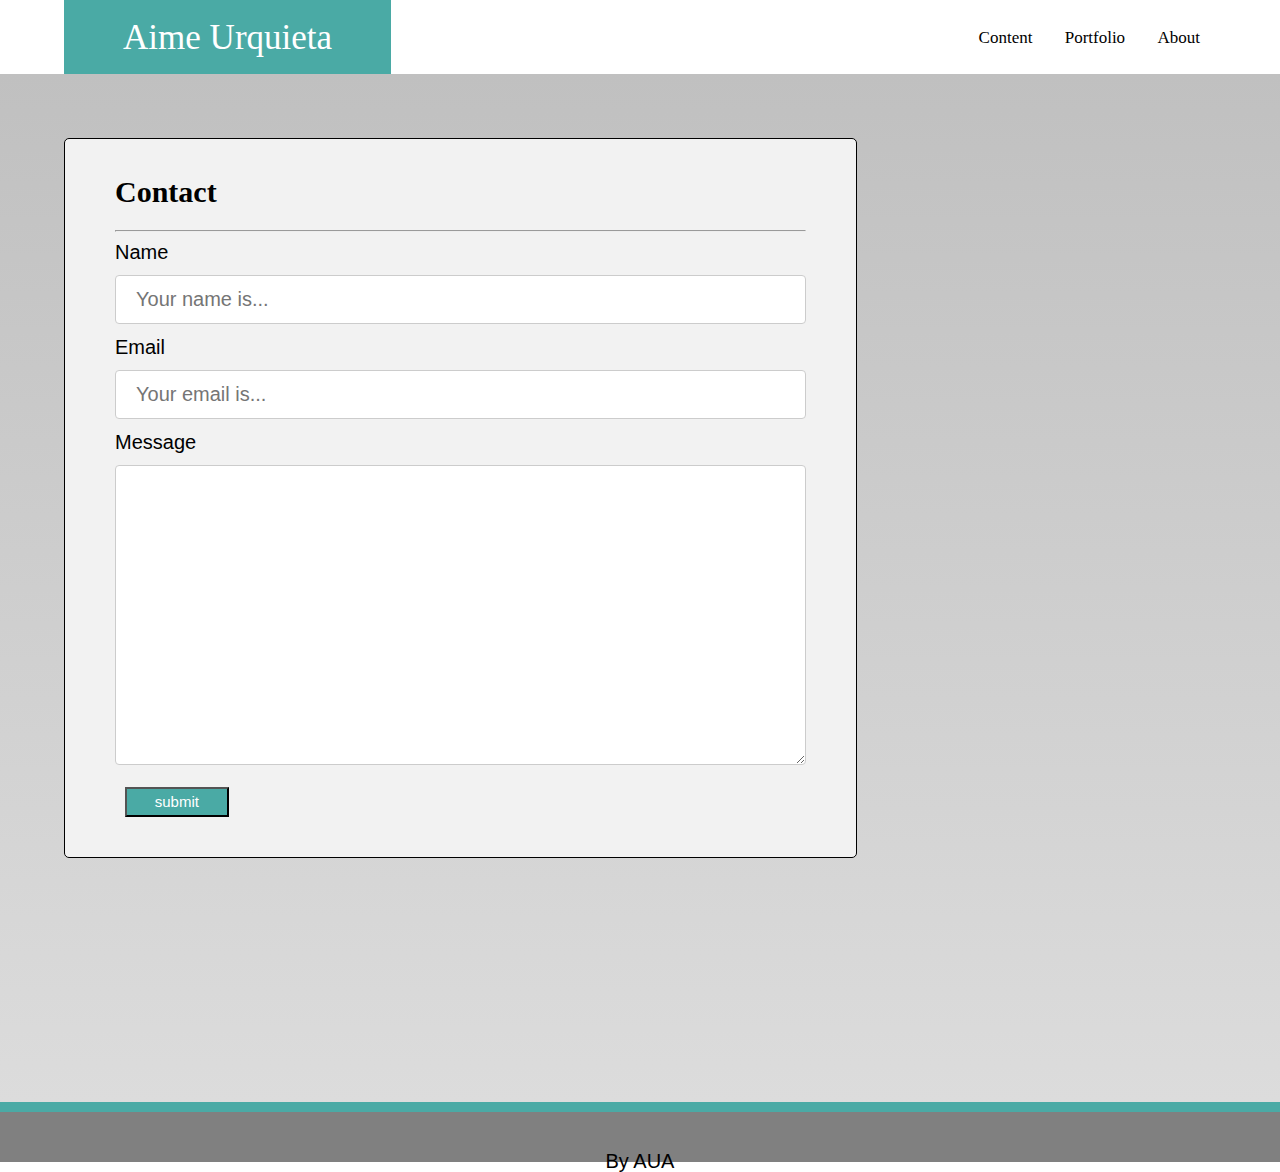
==== contact.html @ 065ad99f "first commit" ====
<!DOCTYPE html>

<html lang="en">

<head>
   
    <title>Responsive Portfolio</title>
    <meta name="viewport" content="width=device-width, initial-scale=1">
    <link rel="stylesheet" type="text/css" media="screen" href="assets/css/style.css"/>
    <link rel="stylesheet" type="text/css" media="screen" href="assets/css/reset.css" />
    <script src="html//ajax.googleapis.com/ajax/libs/jquerymobile/1.11.1/jquery.mobile.min.js"></script>
</head>

<body>
    <header>
    <nav>
        <ul>
            <li id="defaultname">Aime Urquieta</li> 
            <a href="index.html"><li class=items >About</li></a>
            <a href="portfolio.html"><li class=items>Portfolio</li></a>
            <a href="contact.html"><li class=items>Content</li></a>
        </ul>
        <div class="menu">Menu</div>
        
        <nav/>
    </header>

        <section class=sect>
            <section class="content" id="form">
                <h2>Contact</h2>
                <hr>
                <form action="/action_page.php">
                    <label for="fname">Name</label>
                    <input type="text" name="fname" placeholder="Your name is...">
                    <br>

                    <label for="femail">Email</label>
                    <input type="text" name="femail" placeholder="Your email is...">
                    <br>

                    <label for="fmessage">Message</label>
                    <textarea name="fmessage" id="message" placeholder="Your message is..."> </textarea>
                    <br>

                    <input type="submit" value="submit" id="submit">
                </form>
            </section>
        </section>

        <div class=footer>
                <p>By AUA</p></div>
</body>

</html>
---- assets/css/style.css ----
body, html{
    height: 100%;
    background-color: white;
    font-size: 10px;
    margin: 0px;
    background-image: url("img_tree.gif"), url("paper.gif");
}
/* Header*/
#defaultname{
    background-color:#4aaaa5;
    color:#ffffff; 
    text-align: center;
    float: left;
    font-family: Georgia;
    padding: 1.7% 1.7%;
    font-size: 3.5em;
    width: 25%;
    margin:0 auto; 
    overflow:hidden;
   
}

.items{
    text-align: center;
    color: black; 
    font-family: Georgia;
    font-size: 1.7em;
}

nav ul{
    background-color:#ffffff;
    overflow: hidden;
    margin:0% 5%;
    padding:0;
    -webkit-transition: max-height 0.4s;
    -ms-transition: max-height 0.4s;
    -moz-transition: max-height 0.4s;
    -o-transition: max-height 0.4s;
    transition: max-height 0.4s;
}

nav ul li{
    display:inline;
    float:right;
    padding:1% 1.4%;
    cursor: pointer;
    margin-top:1.5%;
}

a{
    text-decoration:none;
    color:inherit;
}

nav ul li:hover{
    background-color: #399077;
}

nav ul li:active{
    background-color: #45a049;
}

.menu{
    width:100%;
    background: #393939;
    text-align:left;
    box-sizing: border-box;
    padding:15px 10px;
    cursor:pointer;
    color:white;
    font-size:1.7em;
    display:none;
}


/*main frame*/
.sect{
    background-image: linear-gradient(silver, gainsboro);
    margin:0px;
    padding: 5%;
    height:100%;
}    

  .footer{
    width: 100%;
    height:50px;
    background-color: grey;
    border-top-style: solid;
    border-top-width: 10px;
    border-top-color: #4aaaa5;
    text-align: center;
}

.content{
    padding:30px 50px;
    border: 1px solid black;
    background-color:#ffffff;
    float:left;
    line-height: 1.5;
    width:60%;
}

h2{
    font-family: 'Times New Roman', Times, serif;
    font-size: 3.0em;
    padding-bottom: 1.5%;
    margin: 0%;
}

/*About section*/

#photo{
    float: left;
    width: 30%;
    margin-top: 3%;
    margin-right: 2%;  
    border: black;
    border-style: 3px solid;
}

p{    
    font-family:Arial;
    font-size: 2.0em;
    margin-top:3%;
}

/*Contact*/

#message{
    height: 300px;
}

label{  
    font-family:Arial;
    font-size: 2em;
    line-height: 1.5;
}

#submit{
    margin:10px;
    height:30px;
    width: 15%;
    background-color:#4aaaa5;
    color: white;
    font-size: 1.5em;
}

#form {
    border-radius: 5px;
    background-color: #f2f2f2;
}

input[type=submit]:hover {
    background-color: #45a049;
}

input[type=text], textarea {
    width: 100%;
    padding: 12px 20px;
    margin: 8px 0;
    display: inline-block;
    border: 1px solid #ccc;
    border-radius: 4px;
    box-sizing: border-box;
    font-family:Arial;
    font-size: 2.0em;
}

/*Portfolio*/

.pict{
    width:40%;   
    margin: 7px 7px;
    border:2px solid;
    border-color: #399077;
    display:inline;

}

.portname{
    background-color: #399077;
    color:white;
    font-size: 2em;
    text-align:center;
    width:95%;
    position:absolute;
    right:15px;
    z-index:2;
    right:0px;
    bottom:0px;
    display:inline-block;
    margin: 7px 7px;
    border: 2px solid;
    
}

.size{
    display:inline;
    padding:10px;
  
}

.relative{
    position:relative;
    
    display:inline;
    overflow:hidden;
}

@media screen and (max-width:640px){
    nav ul{
        height:0;
    }
    .showing{
        max-height:20em;
        display:block;
    }
    nav ul li{
        box-sizing: border-box;
        width:100%;
        padding:15px;
        text-align: left;
    }
    .menu{
        display:block;
    }}

@media screen and (max-width:768px){
    nav ul{
        height:0;
    }
    .showing{
        max-height:20em;
        display:block;
    }
    nav ul li{
        box-sizing: border-box;
        width:100%;
        padding:15px;
        text-align: left;
    }
    .menu{
        display:block;
    }}
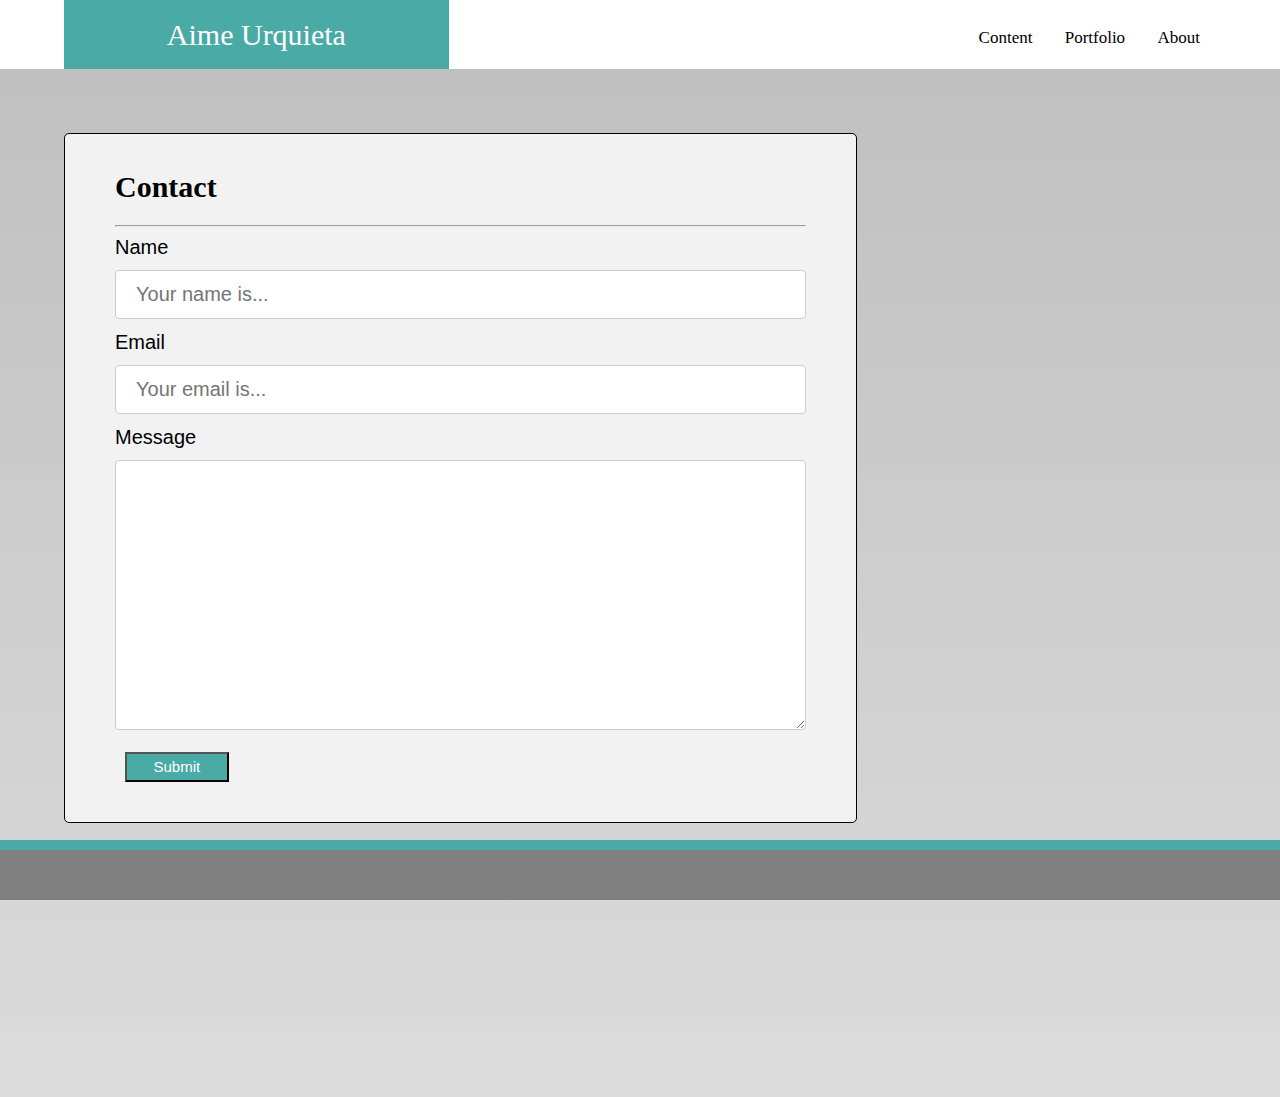
==== commit 4386495d: "new version" ====
--- a/contact.html
+++ b/contact.html
@@ -20,7 +20,6 @@
             <a href="portfolio.html"><li class=items>Portfolio</li></a>
             <a href="contact.html"><li class=items>Content</li></a>
         </ul>
-        <div class="menu">Menu</div>
         
         <nav/>
     </header>
@@ -42,13 +41,13 @@
                     <textarea name="fmessage" id="message" placeholder="Your message is..."> </textarea>
                     <br>
 
-                    <input type="submit" value="submit" id="submit">
+                    <input type="submit" value="Submit" id="submit">
                 </form>
             </section>
         </section>
-
+        <footer>
         <div class=footer>
-                <p>By AUA</p></div>
+               </div></footer>
 </body>
 
 </html>--- a/assets/css/style.css
+++ b/assets/css/style.css
@@ -1,9 +1,7 @@
 body, html{
     height: 100%;
-    background-color: white;
     font-size: 10px;
     margin: 0px;
-    background-image: url("img_tree.gif"), url("paper.gif");
 }
 /* Header*/
 #defaultname{
@@ -13,8 +11,8 @@
     float: left;
     font-family: Georgia;
     padding: 1.7% 1.7%;
-    font-size: 3.5em;
-    width: 25%;
+    font-size: 3.0em;
+    width: 30%;
     margin:0 auto; 
     overflow:hidden;
    
@@ -60,18 +58,6 @@
     background-color: #45a049;
 }
 
-.menu{
-    width:100%;
-    background: #393939;
-    text-align:left;
-    box-sizing: border-box;
-    padding:15px 10px;
-    cursor:pointer;
-    color:white;
-    font-size:1.7em;
-    display:none;
-}
-
 
 /*main frame*/
 .sect{
@@ -89,6 +75,9 @@
     border-top-width: 10px;
     border-top-color: #4aaaa5;
     text-align: center;
+    position:fixed;
+    bottom: 0;
+    left: 0;
 }
 
 .content{
@@ -127,7 +116,7 @@
 /*Contact*/
 
 #message{
-    height: 300px;
+    height: 270px;
 }
 
 label{  
@@ -182,7 +171,7 @@
     color:white;
     font-size: 2em;
     text-align:center;
-    width:95%;
+    width:96%;
     position:absolute;
     right:15px;
     z-index:2;
@@ -208,37 +197,76 @@
 }
 
 @media screen and (max-width:640px){
-    nav ul{
-        height:0;
-    }
-    .showing{
-        max-height:20em;
+    
+    nav ul{ 
+        margin: 0% auto;
+        display: inline-block;
+        width:100%;
+        
+
+    }
+    nav ul li{
+        
+        display:inline;
+        margin: 0% auto;
+        width:100%;
+    }
+
+    .content{
+        width:52%;
+        position:absolute;
+       margin: 10%
+    }
+
+ 
+    #defaultname{
+        width:100%;
+        font-size:1.0em;
+        padding:0%;
+        position:static;
+        display:inline;
+    }
+    .pict{
         display:block;
-    }
+        width:100%;
+        margin:0% 0%;
+    }
+    .portname{
+        display:block;
+        width:100%;    
+    }
+    .relative{
+        display:inline-block;
+    }
+
+}
+
+@media screen and (max-width:768px){
+    
     nav ul li{
         box-sizing: border-box;
-        width:100%;
         padding:15px;
         text-align: left;
-    }
-    .menu{
-        display:block;
-    }}
-
-@media screen and (max-width:768px){
-    nav ul{
-        height:0;
-    }
-    .showing{
-        max-height:20em;
-        display:block;
-    }
-    nav ul li{
-        box-sizing: border-box;
-        width:100%;
-        padding:15px;
-        text-align: left;
-    }
-    .menu{
-        display:block;
-    }}+        display: inline;     
+    }
+    .content{
+        width: 83%;
+        margin: 0 auto;
+    }
+
+    #submit{
+        width:30%;
+    }   
+
+    }
+
+@media screen and (max-width:980px){
+    
+        #defaultname{
+            font-size:4em;
+            padding:1% 1%;
+            width:45%;
+        
+        }}
+
+
